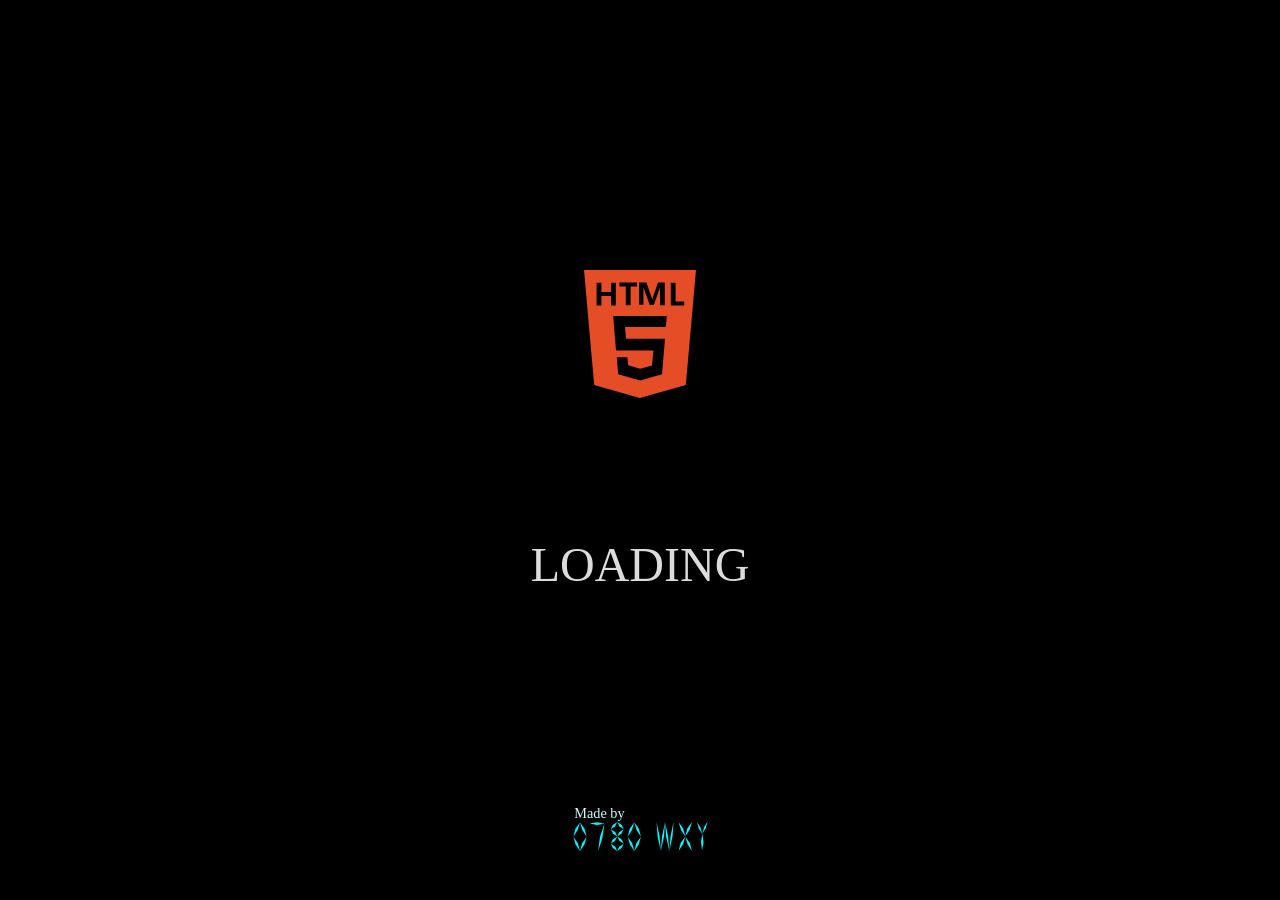
==== index.html @ 4f3d2d6b "Add files via upload" ====
<!DOCTYPE HTML>
<html>
    <head>
        <meta charset="utf-8" />
        <meta name="viewport" content="width=device-width,minimum-scale=1.0,maximum-scale=1.0,user-scalable=no" />
        <link rel="Shortcut Icon" href="/favicon.ico" type="image/x-icon" />
        <title>Loading...</title>
        <script src='jquery.js'></script>
        <link rel="stylesheet" href="css.css" />
    </head>
    <body>
      <script type="text/javascript" src="js.js"></script>
    </body>
</html>
---- css.css ----
*{
  margin:0;
  padding:0;
  float:left;
}
a{
  text-decoration:none;
}
ul{
  list-style-type:none;
}
html,body{
  width:100%;
  height:100%;
}
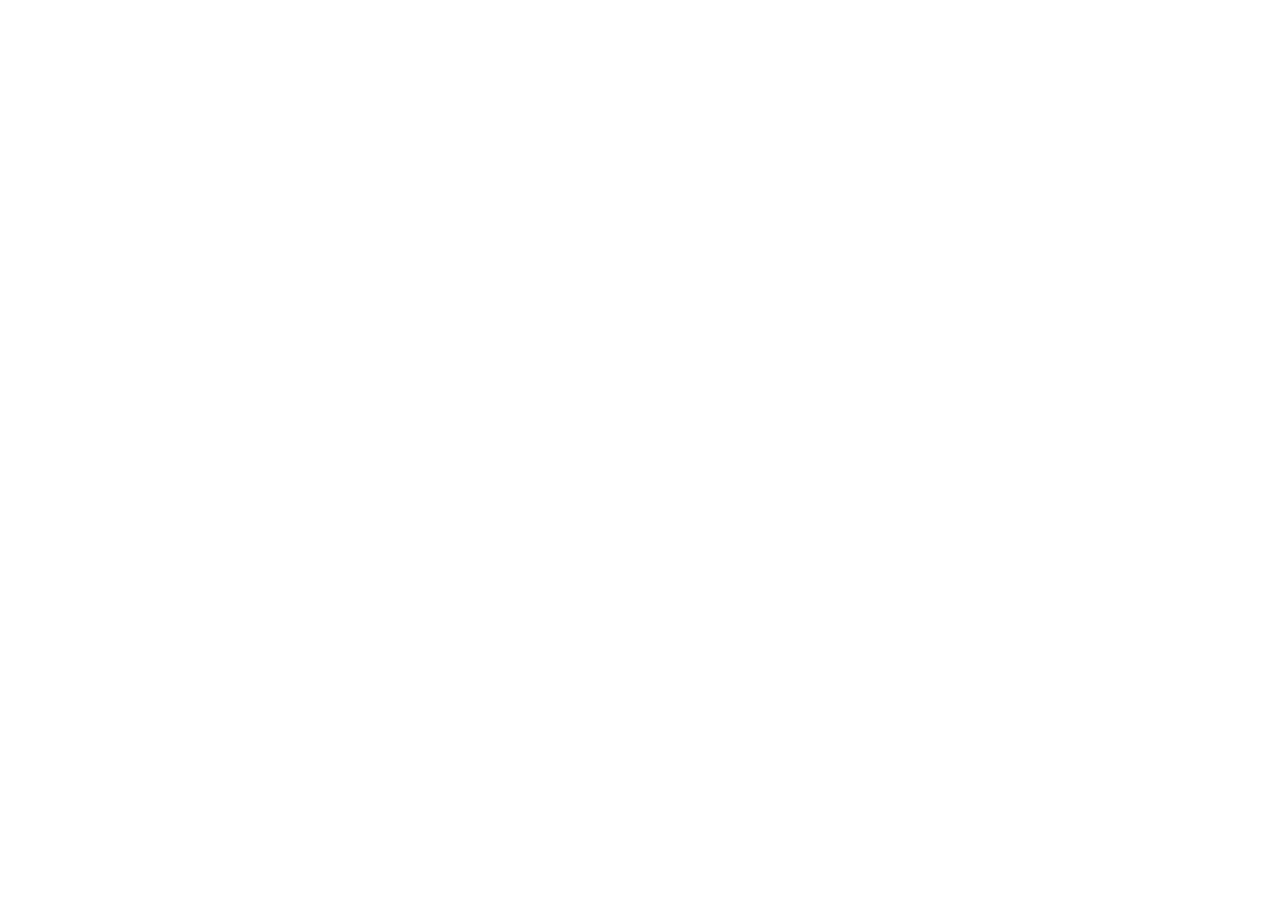
==== commit 8b3df10b: "更改jquery应用源加快速度" ====
--- a/index.html
+++ b/index.html
@@ -5,7 +5,8 @@
         <meta name="viewport" content="width=device-width,minimum-scale=1.0,maximum-scale=1.0,user-scalable=no" />
         <link rel="Shortcut Icon" href="/favicon.ico" type="image/x-icon" />
         <title>Loading...</title>
-        <script src='jquery.js'></script>
+        <!--<script src='jquery.js'></script>-->
+        <script src="http://libs.baidu.com/jquery/2.1.4/jquery.min.js"></script>
         <link rel="stylesheet" href="css.css" />
     </head>
     <body>
--- a/css.css
+++ b/css.css
@@ -12,4 +12,10 @@
 html,body{
   width:100%;
   height:100%;
+  overscroll-behavior:contain;
+  -moz-user-select:none;/*火狐*/
+  -webkit-user-select:none;/*webkit浏览器*/
+  -ms-user-select:none;/*IE10*/
+  -khtml-user-select:none;/*早期浏览器*/
+  user-select:none;
 }
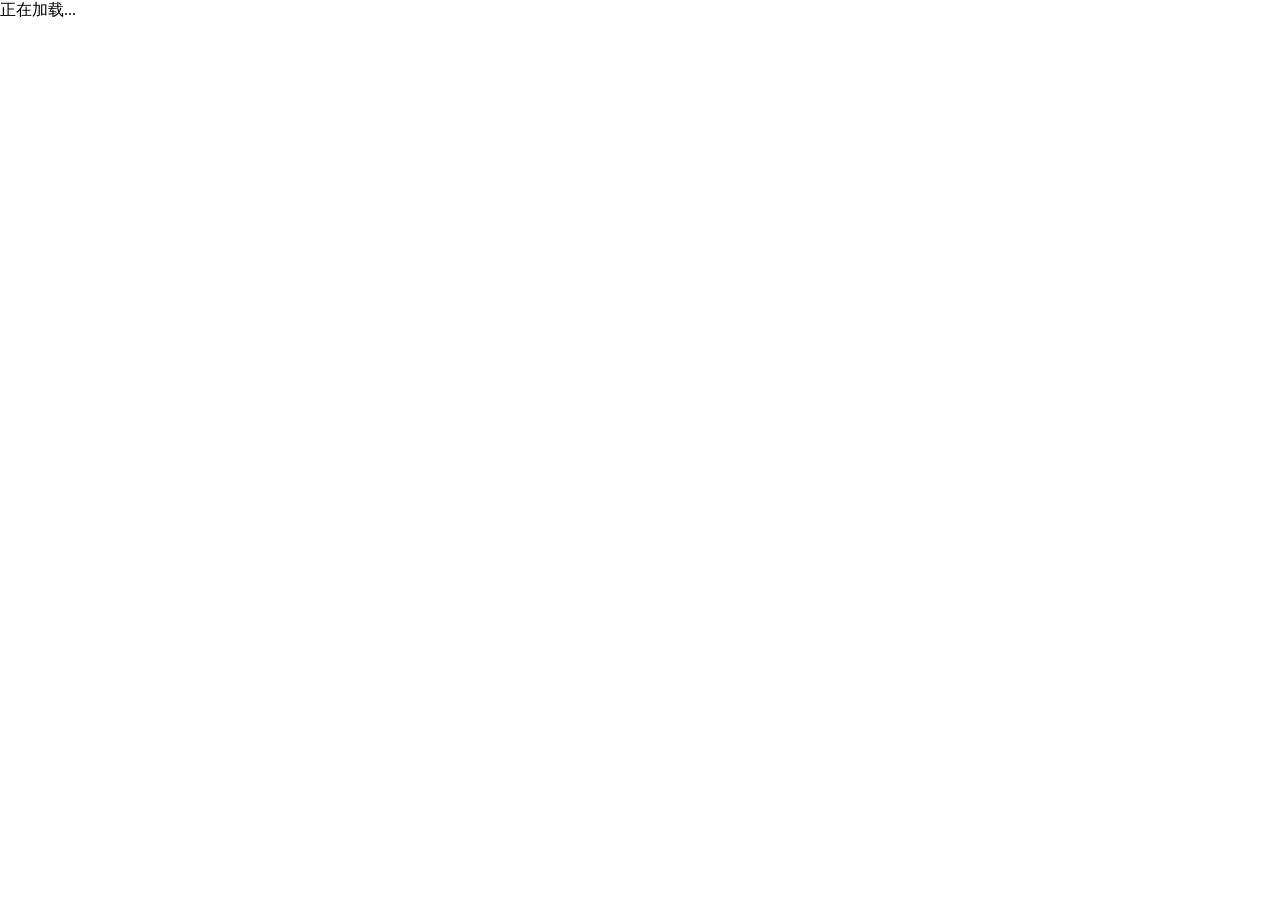
==== commit d1839dcc: "Update index.html" ====
--- a/index.html
+++ b/index.html
@@ -10,6 +10,7 @@
         <link rel="stylesheet" href="css.css" />
     </head>
     <body>
+        正在加载...
       <script type="text/javascript" src="js.js"></script>
     </body>
 </html>
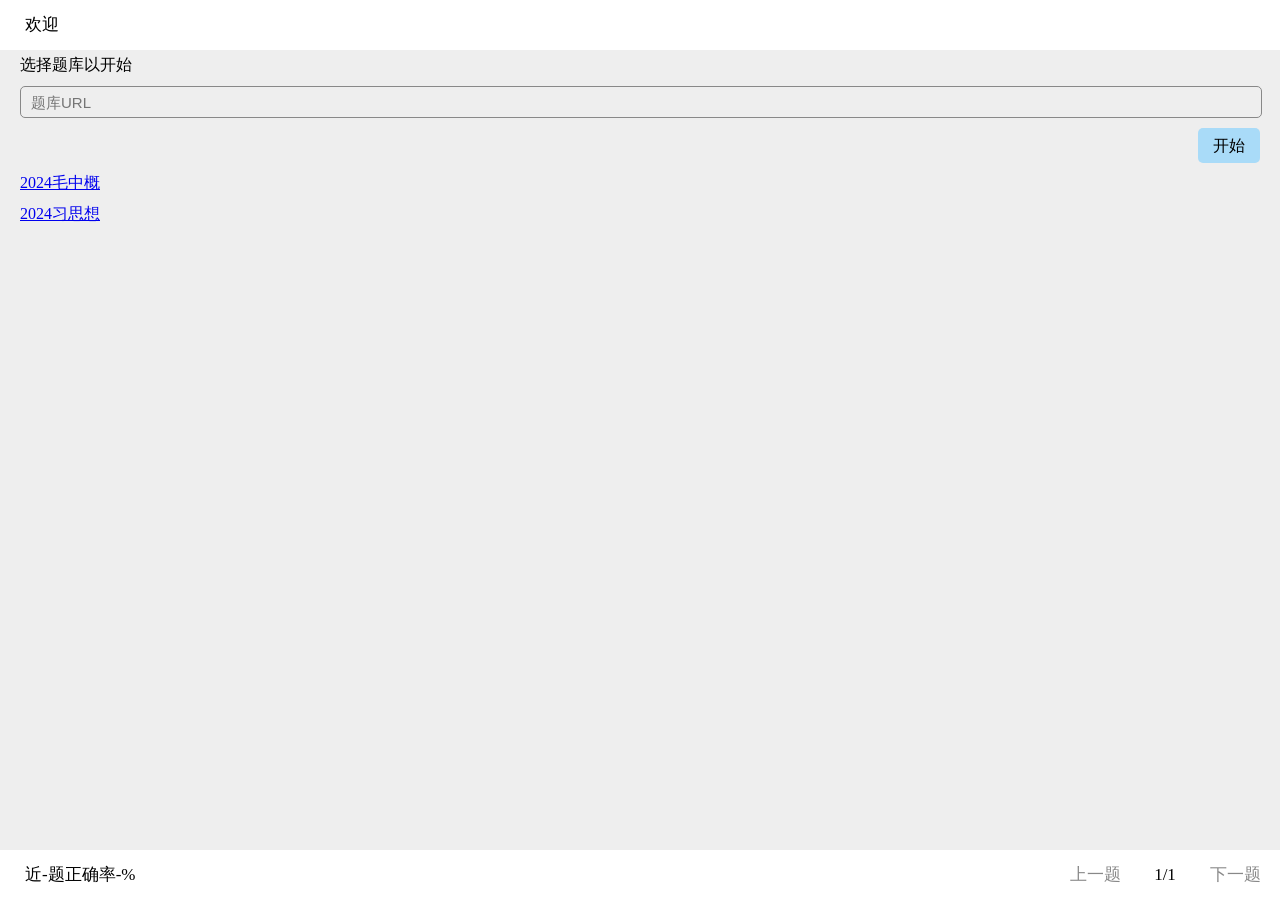
==== commit 53821e11: "Add files via upload" ====
--- a/index.html
+++ b/index.html
@@ -1,16 +1,59 @@
-<!DOCTYPE HTML>
-<html>
-    <head>
-        <meta charset="utf-8" />
-        <meta name="viewport" content="width=device-width,minimum-scale=1.0,maximum-scale=1.0,user-scalable=no" />
-        <link rel="Shortcut Icon" href="/favicon.ico" type="image/x-icon" />
-        <title>Loading...</title>
-        <!--<script src='jquery.js'></script>-->
-        <script src="http://libs.baidu.com/jquery/2.1.4/jquery.min.js"></script>
-        <link rel="stylesheet" href="css.css" />
-    </head>
-    <body>
-        正在加载...
-      <script type="text/javascript" src="js.js"></script>
-    </body>
-</html>
+<!DOCTYPE html>
+<html lang="zh-cmn-Hans">
+<head>
+    <meta charset="UTF-8">
+    <meta name="viewport" content="width=device-width, initial-scale=1.0">
+    <title>选择题练习</title>
+    <link rel="stylesheet" href="style.css">
+    <script src="jquery.js"></script>
+</head>
+<body>
+    <script>
+        (function(){
+            var ua = navigator.userAgent.toLowerCase();
+            var isWeChat = ua.indexOf('micromessenger') !== -1;
+            var isQQBrowser = ua.indexOf('qq/') !== -1;
+        
+            if(isWeChat || isQQBrowser) {
+                var url = 'intent://www.example.com#Intent;scheme=http;package=com.android.chrome;end';
+                
+                window.location.href = url;
+                
+                setTimeout(function(){
+                    if (!document.webkitHidden) {
+                        $("body").html('请复制链接并在外部浏览器中打开。');
+                    }
+                }, 1000);
+            }
+        })();
+    </script>
+    <div id="topBar">
+        <div id="title">加载中...</div>
+        <div id="setting" style="display: none;">设置</div>
+    </div>
+
+    <div id="bottomBar">
+        <div id="accuracy">近-题正确率-%</div>
+        <div id="before" class="btn disable">上一题</div>
+        <div id="count" class="btn">1/1</div>
+        <div id="next" class="btn disable">下一题</div>
+    </div>
+    <div id="helloPage" style="display: none;">
+        <div class="text">选择题库以开始</div>
+        <input id="url" type="text" class="input" placeholder="题库URL">
+        <div class="button">
+            <div id="start">开始</div>
+        </div>
+        <a href="/?data/mao_20240622.json">2024毛中概</a>
+        <a href="/?data/xi_20240622.json">2024习思想</a>
+        <!-- <a href="/?data/shu_20240622.json">2024数据库</a> -->
+    </div>
+    <div id="question" style="display: none;">
+        <!-- <div class="text">这是题目</div> -->
+    </div>
+    <div id="choose" style="display: none;">
+        <!-- <div class="fullButton">这是选择</div> -->
+    </div>
+    <script src="script.js"></script>
+</body>
+</html>
--- a/style.css
+++ b/style.css
@@ -0,0 +1,169 @@
+/* 全局属性 */
+*{
+    padding: 0;
+    margin: 0;
+    float: left;
+}
+
+html,body{
+    width: 100%;
+    height: auto;
+    min-height: 100%;
+    background-color: #eee;
+}
+
+/* 默认布局 */
+#topBar{
+    position: fixed;
+    top: 0;
+    left: 0;
+    width: 100%;
+    height: 50px;
+    background-color: #fff;
+    line-height: 50px;
+    user-select: none;
+    font-size: 17px;
+}
+
+#title{
+    width: calc(100% - 100px);
+    margin-left: 25px;
+}
+
+#setting{
+    width: 50px;
+    padding-left: 25px;
+}
+
+
+#bottomBar{
+    position: fixed;
+    bottom: 0;
+    left: 0;
+    width: 100%;
+    height: 50px;
+    background-color: #fff;
+    line-height: 50px;
+    user-select: none;
+    font-size: 17px;
+}
+
+#accuracy{
+    width: calc(100% - 245px);
+    margin-left: 25px;
+}
+
+#bottomBar .btn{
+    width: 70px;
+    text-align: center;
+}
+
+#bottomBar .btn.disable{
+    color:#888;
+}
+
+#bottomBar .btn#next{
+    margin-right: 10px;
+}
+
+#helloPage{
+    margin-top: 50px;
+    width: 100%;
+}
+
+#question, #choose{
+    width: 600px;
+    margin-left: calc(50% - 300px);
+    margin-top: 70px;
+}
+
+#choose{
+    user-select: none;
+    margin-top: 10px;
+    margin-bottom: 100px;
+}
+
+.fullButton:not(.select){
+    background-color: #fff;
+}
+
+
+.text{
+    width: calc(100% - 40px);
+    margin: 5px 20px;
+}
+
+.button{
+    width: calc(100% - 40px);
+    margin: 5px 20px;
+    user-select: none;
+}
+
+.button>*{
+    height: 35px;
+    line-height: 35px;
+    padding: 0 15px;
+    border-radius: 5px;
+    background-color: rgb(169, 219, 248);
+    float: right;
+}
+
+.input{
+    width: calc(100% - 60px);
+    height: 30px;
+    margin: 5px 20px;
+    padding: 0 10px;
+    background-color: rgba(0,0,0,0);
+    border-radius: 5px;
+    font-size: 15px;
+    border: 1px solid #888;
+}
+
+.fullButton{
+    width: calc(100% - 72px);
+    border-radius: 10px;
+    margin: 9px 20px;
+    padding: 5px 15px;
+    border: 1px solid #888;
+}
+
+.fullButton.select{
+    border: 1px solid rgb(28, 176, 202);
+    background-color: rgb(28, 176, 202);
+    color: #fff;
+}
+
+.fullButton.select[answer=true]{
+    border: 1px solid rgb(28, 202, 121);
+    background-color: rgb(28, 202, 121);
+    color: #fff;
+}
+
+.fullButton.select[answer=false]{
+    border: 1px solid rgb(202, 28, 28);
+    background-color: rgb(202, 28, 28);
+    color: #fff;
+}
+
+/* 小屏布局 */
+@media screen and (max-width: 600px){
+
+    #question, #choose{
+        width: calc(100% - 20px);
+        margin-left: 10px;
+    }
+
+    #question{
+        margin-bottom: 10px;
+    }
+
+    #choose{
+        margin-top: 5px;
+    }
+}
+
+
+#helloPage a{
+    width: calc(100% - 40px);
+    margin: 5px 20px;
+}
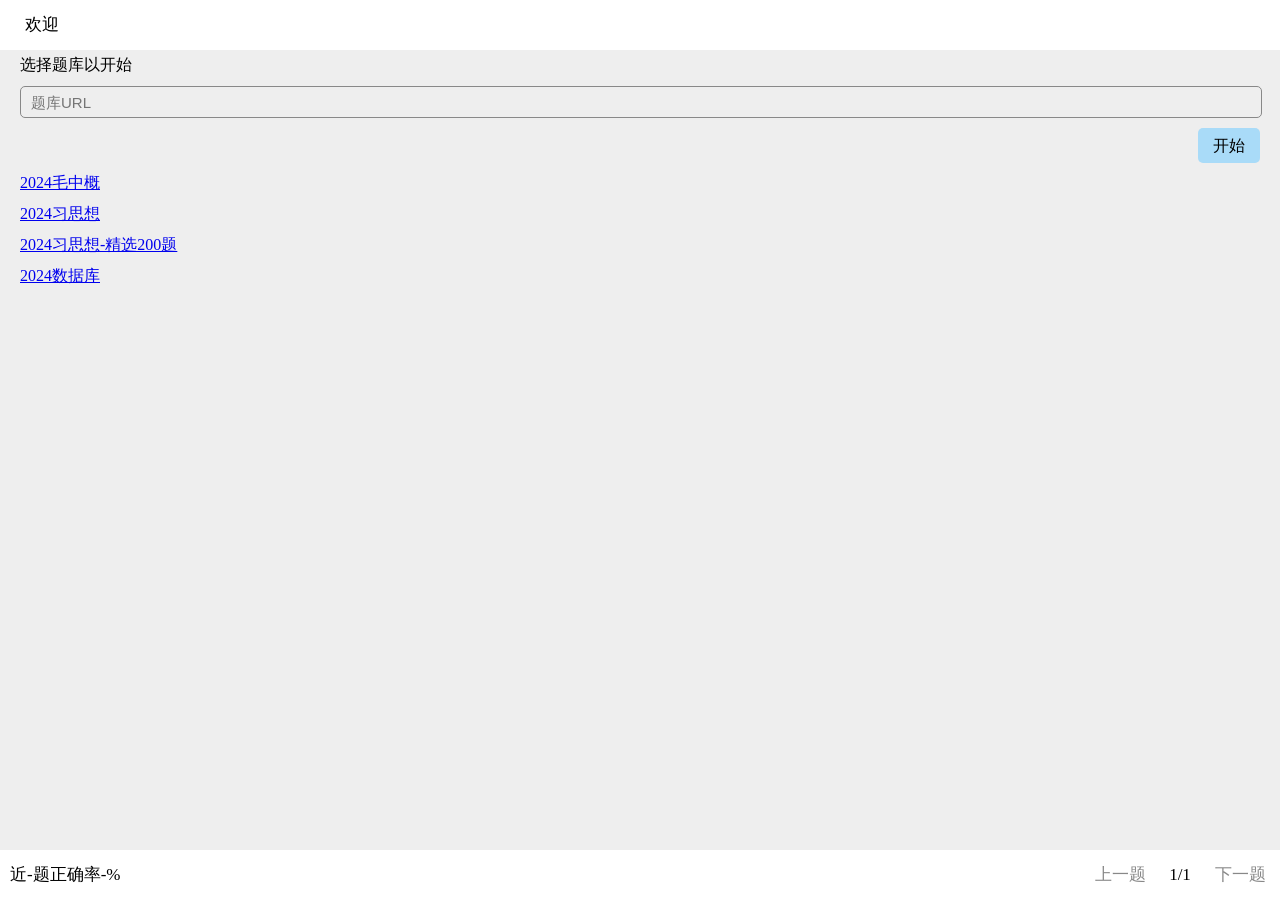
==== commit 4fb7c9c2: "add new subject" ====
--- a/index.html
+++ b/index.html
@@ -46,7 +46,8 @@
         </div>
         <a href="/?data/mao_20240622.json">2024毛中概</a>
         <a href="/?data/xi_20240622.json">2024习思想</a>
-        <!-- <a href="/?data/shu_20240622.json">2024数据库</a> -->
+        <a href="/?data/xi_20240624.json">2024习思想-精选200题</a>
+        <a href="/?data/shu_20240622.json">2024数据库</a>
     </div>
     <div id="question" style="display: none;">
         <!-- <div class="text">这是题目</div> -->
--- a/style.css
+++ b/style.css
@@ -49,12 +49,12 @@
 }
 
 #accuracy{
-    width: calc(100% - 245px);
-    margin-left: 25px;
+    width: calc(100% - 200px);
+    margin-left: 10px;
 }
 
 #bottomBar .btn{
-    width: 70px;
+    width: 60px;
     text-align: center;
 }
 
@@ -166,4 +166,4 @@
 #helloPage a{
     width: calc(100% - 40px);
     margin: 5px 20px;
-}+}
